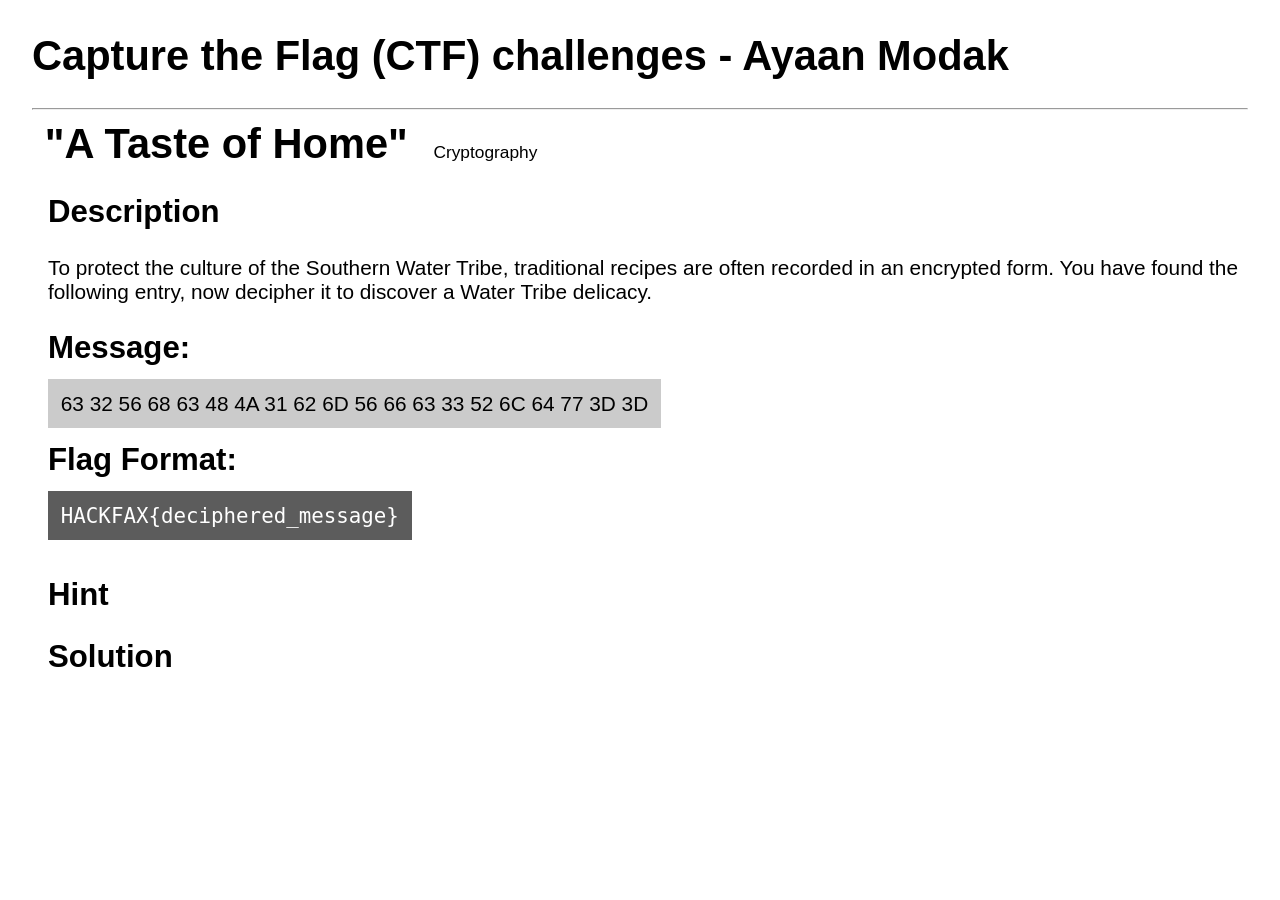
==== cryptography/cryptography_a-taste-of-home.html @ eab35fc4 "Updated cryptography challenges" ====
<!DOCTYPE html>
<html>
    <head>
        <title>"A Taste of Home" - Challenges-AM</title>
        <!-- SOLUTION:
                1. Convert Hex to ASCII:
                    63 32 56 68 63 48 4A 31 62 6D 56 66 63 33 52 6C 64 77 3D 3D >>> c2VhcHJ1bmVfc3Rldw==
                2. Decode from Base64 format:
                    c2VhcHJ1bmVfc3Rldw== >>> seaprune_stew

                - Flag: HACKFAX{seaprune_stew}
                -->
        <style>
            a, a:visited {
                text-decoration: none;
                color: black;
            }
            a:hover {
                text-decoration: underline;
            }
            .challenge-name * {
                display: inline;
                padding: 0.8rem;
            }
            body {
                margin: 2rem;
                font-family: sans-serif;
                font-size: 1.3rem;
            }
            .main {
                padding-left: 1rem;
            }
            .message p {
                background-color: rgb(203, 203, 203);
                padding: 0.8rem;
                display: inline;
            }
            .flag-format code {
                color: white;
                background-color: rgb(92, 92, 92);
                padding: 0.8rem;
            }
            #flag code {
                color: lime;
                background-color: rgb(24, 24, 24);
                padding: 0.8rem;
            }
        </style>
    </head>
    
    <a href="../index.html"><h1>Capture the Flag (CTF) challenges - Ayaan Modak</h1></a>
    <hr>
    <body>
        <div class="challenge-name"><h1>"A Taste of Home"</h1><small>Cryptography</small></div>

        <div class="main">
            <h2>Description</h2>
            To protect the culture of the Southern Water Tribe, traditional recipes are often recorded in an encrypted form. You have found the following entry, now decipher it to discover a Water Tribe delicacy.

            <div class="message">
                <h2>Message:</h2> 
                <p>63 32 56 68 63 48 4A 31 62 6D 56 66 63 33 52 6C 64 77 3D 3D</p>
            </div>

            <div class="flag-format">
                <h2>Flag Format:</h2>
                <code>HACKFAX{deciphered_message}</code>
            </div>

            <br>
            <h2 onclick="toggleDisplay('hint')">Hint</h2>
            <div id="hint" style="display: none;">
                <p>Those "=" symbols at the end must mean something more...</p>
            </div>

            <h2 onclick="toggleDisplay('solution');document.getElementById('flag').style.display='none'">Solution</h2>
            <div id="solution" style="display: none;">
                <ol>
                    1. Convert Hex to ASCII:
                    <ul>63 32 56 68 63 48 4A 31 62 6D 56 66 63 33 52 6C 64 77 3D 3D    &#8594    c2VhcHJ1bmVfc3Rldw==</ul><br>
                    2. Decode from Base64 format:
                    <ul>c2VhcHJ1bmVfc3Rldw==    &#8594    seaprune_stew</ul>
                </ol>
                <h2 onclick="toggleDisplay('flag');">Flag</h2>
                <h2 id="flag" style="display: none;"><code>HACKFAX{seaprune_stew}</code></h2>
            </div>
        </div>
    </body>
    <script>
        function toggleDisplay(elementID){
            const element = document.getElementById(elementID);
            if(element.style.display === "none"){
                element.style.display = "inline";
            }
            else {
                element.style.display = "none";
            }
        }
    </script>
</html>
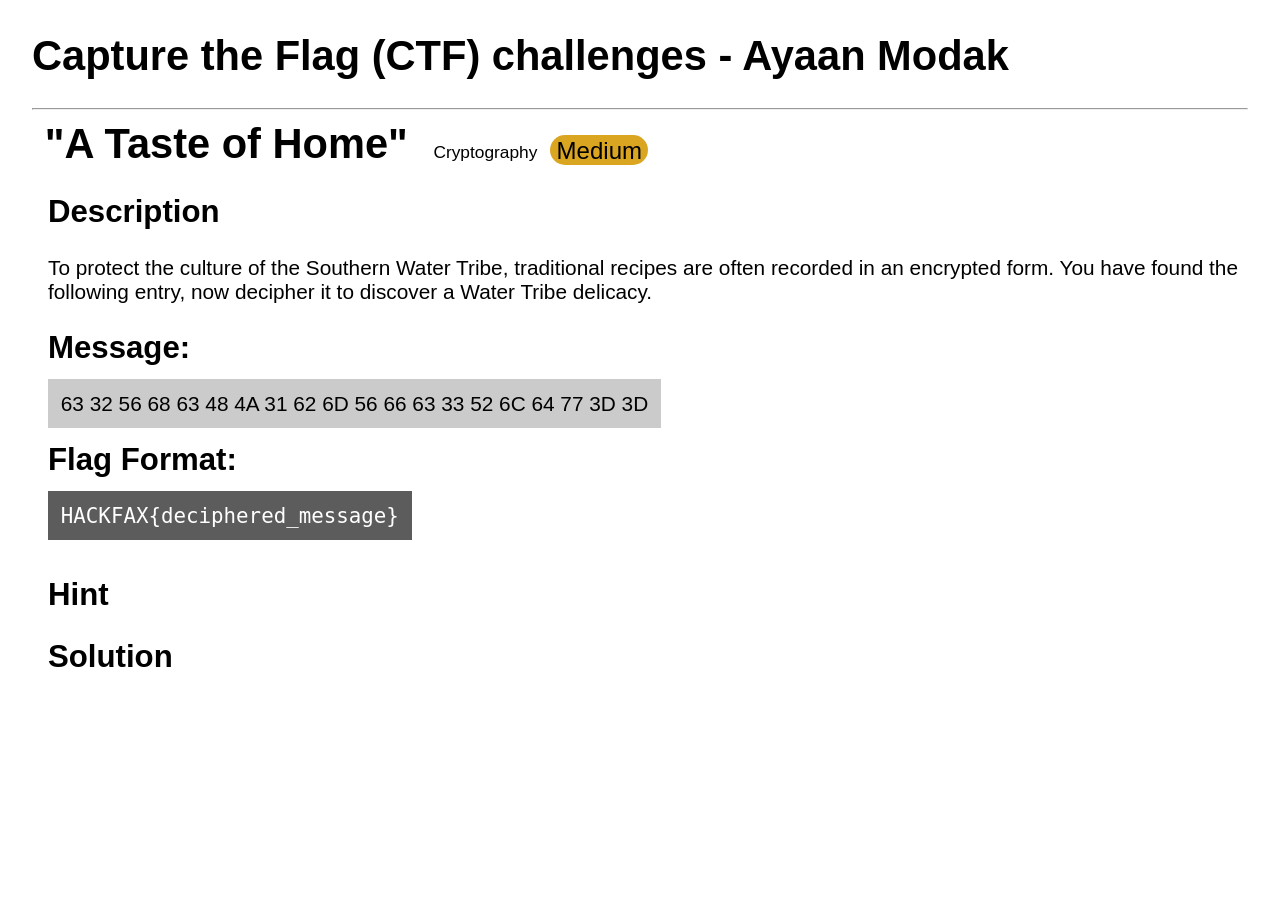
==== commit aa85e185: "Added stylesheet and scripts" ====
--- a/cryptography/cryptography_a-taste-of-home.html
+++ b/cryptography/cryptography_a-taste-of-home.html
@@ -2,6 +2,9 @@
 <html>
     <head>
         <title>"A Taste of Home" - Challenges-AM</title>
+        <link rel="stylesheet" href="../styles.css">
+        <script src="../scripts.js"></script>
+
         <!-- SOLUTION:
                 1. Convert Hex to ASCII:
                     63 32 56 68 63 48 4A 31 62 6D 56 66 63 33 52 6C 64 77 3D 3D >>> c2VhcHJ1bmVfc3Rldw==
@@ -10,48 +13,12 @@
 
                 - Flag: HACKFAX{seaprune_stew}
                 -->
-        <style>
-            a, a:visited {
-                text-decoration: none;
-                color: black;
-            }
-            a:hover {
-                text-decoration: underline;
-            }
-            .challenge-name * {
-                display: inline;
-                padding: 0.8rem;
-            }
-            body {
-                margin: 2rem;
-                font-family: sans-serif;
-                font-size: 1.3rem;
-            }
-            .main {
-                padding-left: 1rem;
-            }
-            .message p {
-                background-color: rgb(203, 203, 203);
-                padding: 0.8rem;
-                display: inline;
-            }
-            .flag-format code {
-                color: white;
-                background-color: rgb(92, 92, 92);
-                padding: 0.8rem;
-            }
-            #flag code {
-                color: lime;
-                background-color: rgb(24, 24, 24);
-                padding: 0.8rem;
-            }
-        </style>
     </head>
     
     <a href="../index.html"><h1>Capture the Flag (CTF) challenges - Ayaan Modak</h1></a>
     <hr>
     <body>
-        <div class="challenge-name"><h1>"A Taste of Home"</h1><small>Cryptography</small></div>
+        <div class="challenge-name"><h1>"A Taste of Home"</h1><small>Cryptography</small><p class="difficulty medium">Medium</p></div>
 
         <div class="main">
             <h2>Description</h2>
@@ -86,15 +53,4 @@
             </div>
         </div>
     </body>
-    <script>
-        function toggleDisplay(elementID){
-            const element = document.getElementById(elementID);
-            if(element.style.display === "none"){
-                element.style.display = "inline";
-            }
-            else {
-                element.style.display = "none";
-            }
-        }
-    </script>
 </html>
--- a/styles.css
+++ b/styles.css
@@ -0,0 +1,58 @@
+a, a:visited {
+    text-decoration: none;
+    color: black;
+}
+a:hover {
+    text-decoration: underline;
+}
+.challenge-name * {
+    display: inline;
+    padding: 0.8rem;
+}
+
+.challenge-name .difficulty {
+    padding: 0.1rem 0.4rem;
+    border-radius: 1rem;
+    font-size: 1.5rem;
+    display: inline;
+}
+.easy {
+    background-color: green;
+}
+.medium {
+    background-color: goldenrod;
+}
+.hard {
+    background-color: red;
+}
+
+body {
+    margin: 2rem;
+    font-family: sans-serif;
+    font-size: 1.3rem;
+}
+.main {
+    padding-left: 1rem;
+}
+.message * {
+    display: block;
+}
+.message img {
+    padding: 1rem;
+    background-color: rgb(203, 203, 203);
+}
+.message p {
+    background-color: rgb(203, 203, 203);
+    padding: 0.8rem;
+    display: inline;
+}
+.flag-format code {
+    color: white;
+    background-color: rgb(92, 92, 92);
+    padding: 0.8rem;
+}
+#flag code {
+    color: lime;
+    background-color: rgb(24, 24, 24);
+    padding: 0.8rem;
+}
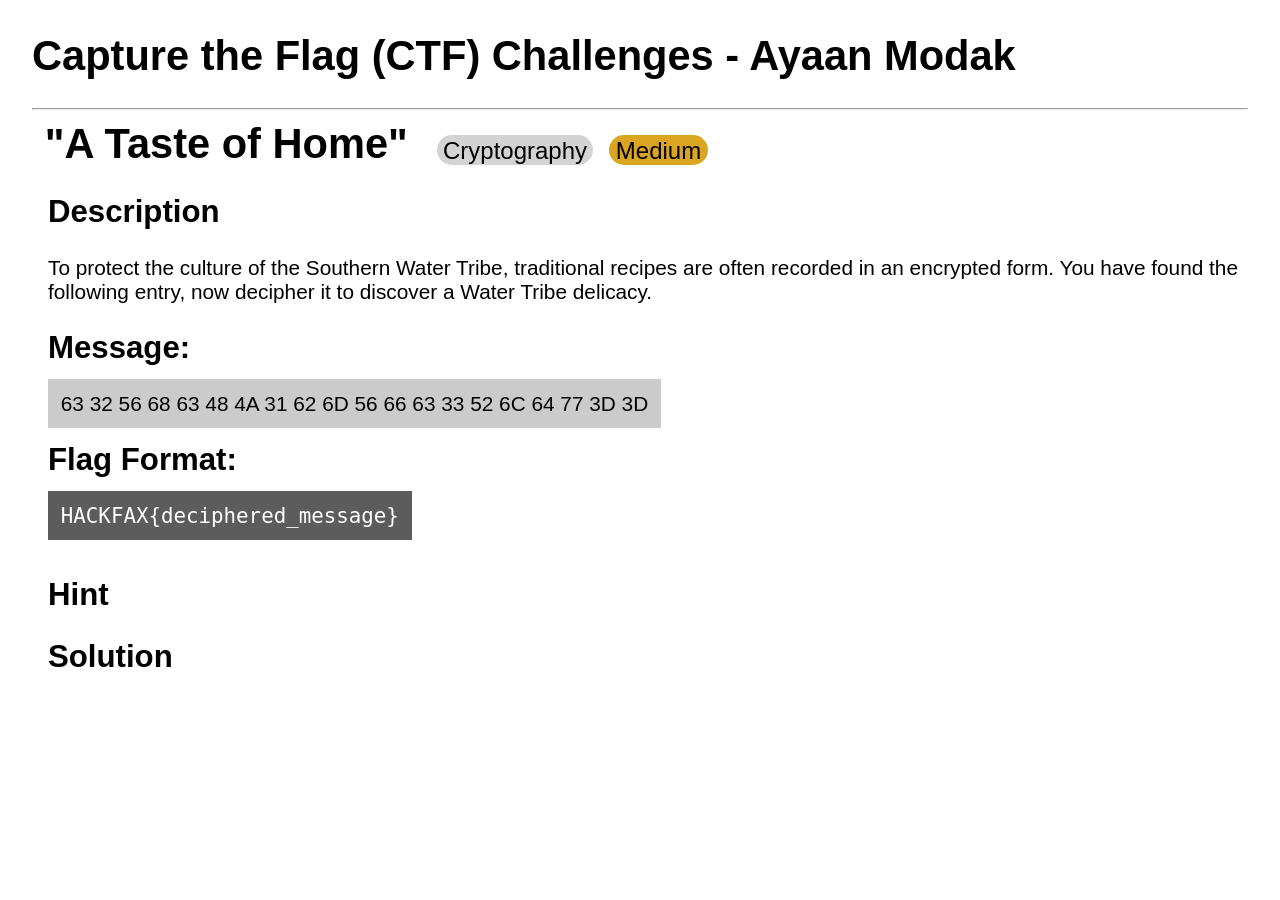
==== commit 186bc602: "Updated category tags" ====
--- a/cryptography/cryptography_a-taste-of-home.html
+++ b/cryptography/cryptography_a-taste-of-home.html
@@ -15,10 +15,10 @@
                 -->
     </head>
     
-    <a href="../index.html"><h1>Capture the Flag (CTF) challenges - Ayaan Modak</h1></a>
+    <a href="../index.html"><h1>Capture the Flag (CTF) Challenges - Ayaan Modak</h1></a>
     <hr>
     <body>
-        <div class="challenge-name"><h1>"A Taste of Home"</h1><small>Cryptography</small><p class="difficulty medium">Medium</p></div>
+        <div class="challenge-name"><h1>"A Taste of Home"</h1><p class="difficulty category">Cryptography</p><p class="difficulty medium">Medium</p></div>
 
         <div class="main">
             <h2>Description</h2>
--- a/styles.css
+++ b/styles.css
@@ -10,11 +10,17 @@
     padding: 0.8rem;
 }
 
+.category {
+    background-color: lightgray;
+}
+
 .challenge-name .difficulty {
     padding: 0.1rem 0.4rem;
     border-radius: 1rem;
     font-size: 1.5rem;
     display: inline;
+
+    margin-left: 1rem;
 }
 .easy {
     background-color: green;
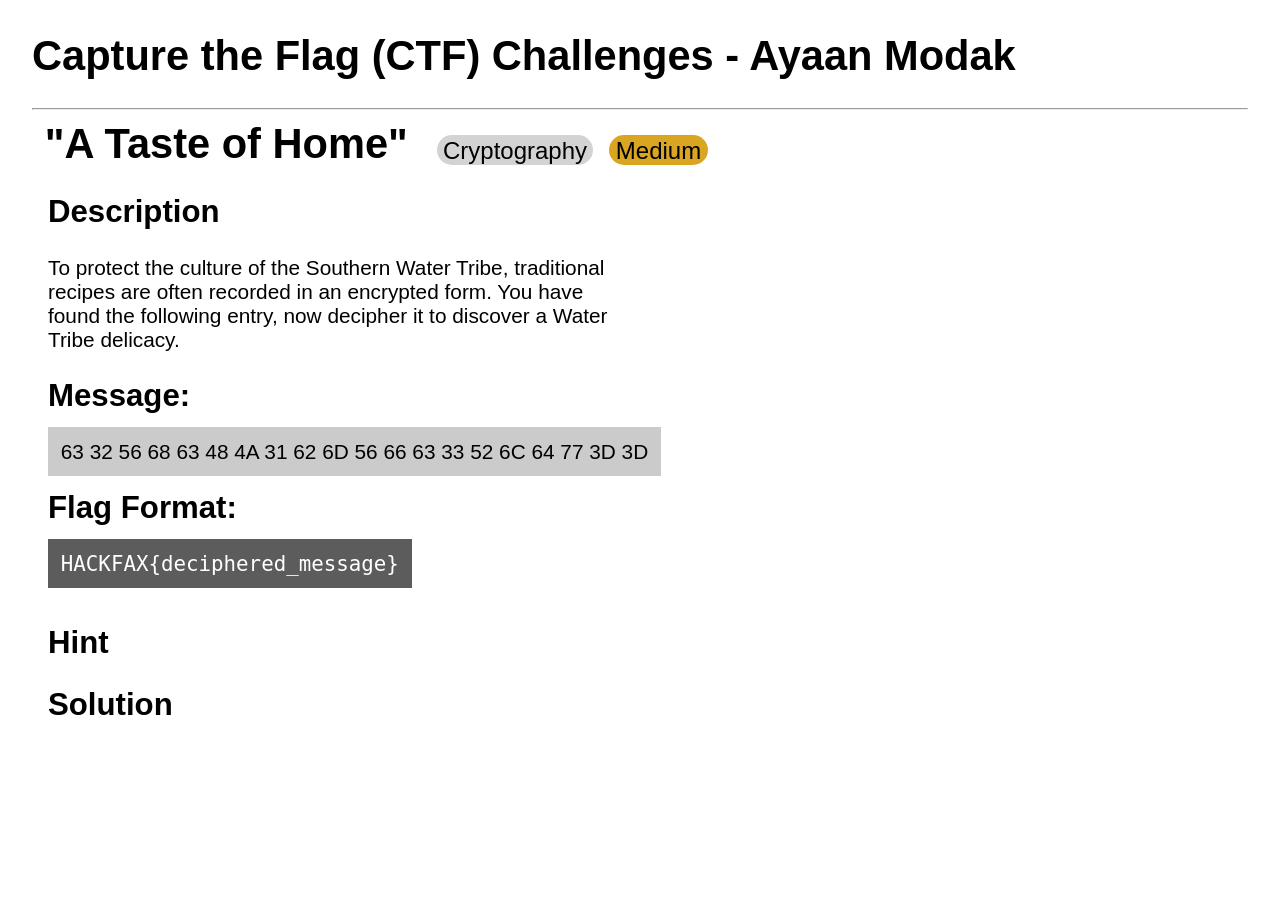
==== commit 8d5aa65a: "Margins on text" ====
--- a/cryptography/cryptography_a-taste-of-home.html
+++ b/cryptography/cryptography_a-taste-of-home.html
@@ -22,11 +22,11 @@
 
         <div class="main">
             <h2>Description</h2>
-            To protect the culture of the Southern Water Tribe, traditional recipes are often recorded in an encrypted form. You have found the following entry, now decipher it to discover a Water Tribe delicacy.
+            <p style="margin-right: 40rem;">To protect the culture of the Southern Water Tribe, traditional recipes are often recorded in an encrypted form. You have found the following entry, now decipher it to discover a Water Tribe delicacy.</p>
 
             <div class="message">
                 <h2>Message:</h2> 
-                <p>63 32 56 68 63 48 4A 31 62 6D 56 66 63 33 52 6C 64 77 3D 3D</p>
+                <p style="margin-right: 1rem;">63 32 56 68 63 48 4A 31 62 6D 56 66 63 33 52 6C 64 77 3D 3D</p>
             </div>
 
             <div class="flag-format">
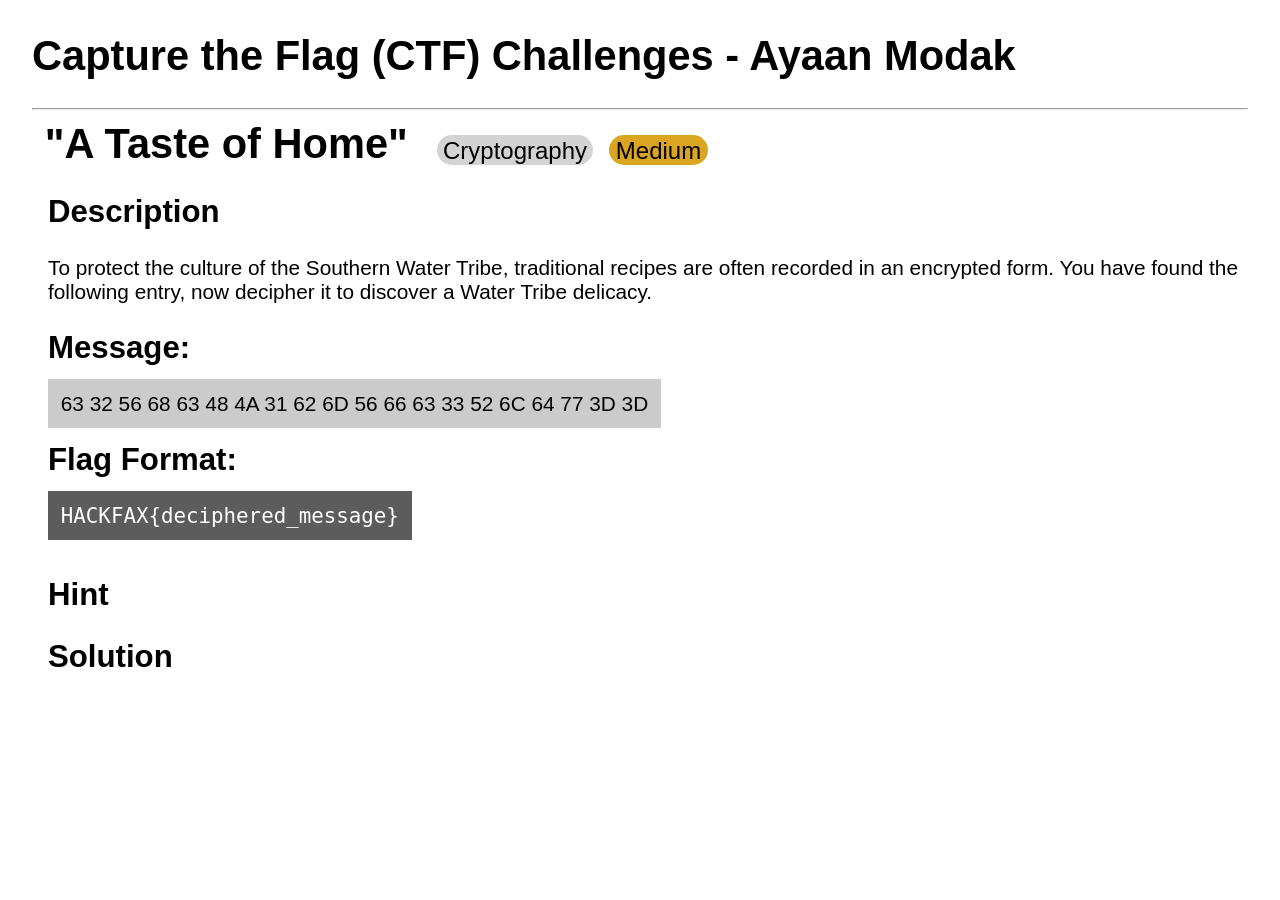
==== commit cd260a62: "Bug fixes" ====
--- a/cryptography/cryptography_a-taste-of-home.html
+++ b/cryptography/cryptography_a-taste-of-home.html
@@ -22,7 +22,7 @@
 
         <div class="main">
             <h2>Description</h2>
-            <p style="margin-right: 40rem;">To protect the culture of the Southern Water Tribe, traditional recipes are often recorded in an encrypted form. You have found the following entry, now decipher it to discover a Water Tribe delicacy.</p>
+            <p>To protect the culture of the Southern Water Tribe, traditional recipes are often recorded in an encrypted form. You have found the following entry, now decipher it to discover a Water Tribe delicacy.</p>
 
             <div class="message">
                 <h2>Message:</h2> 
